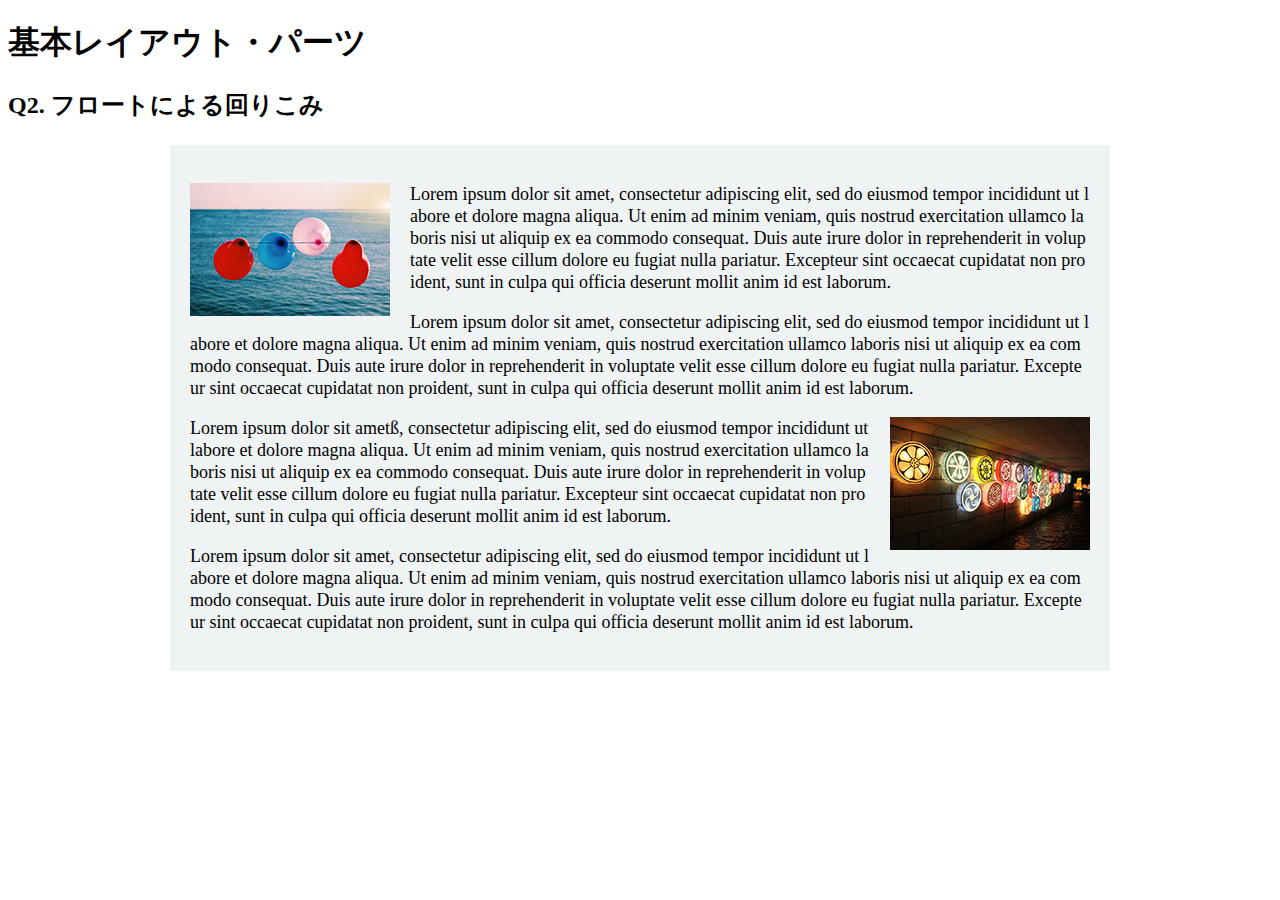
==== layout_parts/q2/index.html @ 2181c4df "no message" ====
<!DOCTYPE html>
<html>
  <head>
    <meta charset="utf-8">
    <meta http-equiv="X-UA-Compatible" content="IE=edge">
    <meta name="viewport" content="width=device-width, initial-scale=1.0, maximum-scale=1.0, user-scalable=no">
    <meta name="format-detection" content="telephone=no">
    <title>基本レイアウト・パーツ</title>
    <link rel="stylesheet" href="http://gizumo-inc.github.io/sample/front-lesson/layout_parts_new/assets/css/reset.css">
    <link rel="stylesheet" href="http://gizumo-inc.github.io/sample/front-lesson/layout_parts_new/assets/css/base.css">
    <link rel="stylesheet" href="css/style.css">
  </head>
  <body>
    <div class="wrapper">
      <h1 class="title">基本レイアウト・パーツ</h1>
      <h2 class="headline">
        <p class="headline__text">Q2. フロートによる回りこみ</p>
      </h2>
      <div class="box">
        <!-- 回答はクラスq2の要素の中に書いてね -->
        <!-- すでについてるクラスにはstyleを指定しない。styleをつける場合は自分で新たにクラスをつけること -->
        <div class="q2">
          <div class="grey">
            <div class="clearfix">
              <div class="pic-bal">
                <img src="./img/bal.jpg" alt="">
              </div>
              <div class="textbox">
                <div class="text">
                  <p>Lorem ipsum dolor sit amet, consectetur adipiscing elit, sed do eiusmod tempor incididunt ut labore et dolore magna aliqua. Ut enim ad minim veniam, quis nostrud exercitation ullamco laboris nisi ut aliquip ex ea commodo consequat. Duis aute irure dolor in reprehenderit in voluptate velit esse cillum dolore eu fugiat nulla pariatur. Excepteur sint occaecat cupidatat non proident, sunt in culpa qui officia deserunt mollit anim id est laborum.</p>
                </div>
                <div class="text">
                  <p>Lorem ipsum dolor sit amet, consectetur adipiscing elit, sed do eiusmod tempor incididunt ut labore et dolore magna aliqua. Ut enim ad minim veniam, quis nostrud exercitation ullamco laboris nisi ut aliquip ex ea commodo consequat. Duis aute irure dolor in reprehenderit in voluptate velit esse cillum dolore eu fugiat nulla pariatur. Excepteur sint occaecat cupidatat non proident, sunt in culpa qui officia deserunt mollit anim id est laborum.</p>
                </div>
              </div>
            </div>
            <div class="clearfix">
              <div class="pic-mon">
                <img src="./img/mon.jpg" alt="">
              </div>
              <div class="textbox">
                <div class="text">
                  <p>Lorem ipsum dolor sit ametß, consectetur adipiscing elit, sed do eiusmod tempor incididunt ut labore et dolore magna aliqua. Ut enim ad minim veniam, quis nostrud exercitation ullamco laboris nisi ut aliquip ex ea commodo consequat. Duis aute irure dolor in reprehenderit in voluptate velit esse cillum dolore eu fugiat nulla pariatur. Excepteur sint occaecat cupidatat non proident, sunt in culpa qui officia deserunt mollit anim id est laborum.</p>
                </div>
                <div class="text">
                  <p>Lorem ipsum dolor sit amet, consectetur adipiscing elit, sed do eiusmod tempor incididunt ut labore et dolore magna aliqua. Ut enim ad minim veniam, quis nostrud exercitation ullamco laboris nisi ut aliquip ex ea commodo consequat. Duis aute irure dolor in reprehenderit in voluptate velit esse cillum dolore eu fugiat nulla pariatur. Excepteur sint occaecat cupidatat non proident, sunt in culpa qui officia deserunt mollit anim id est laborum.</p>
                </div>
              </div>
           </div>
          </div>
        </div>
        <!-- 回答はクラスq2の要素の中に書いてね -->
      </div>
    </div>
  </body>
</html>
---- layout_parts/q2/css/style.css ----
@charset "UTF-8";

/* 回答はここに書いてね */
.clearfix {
  display: block;
  content: "";
  clear: both;
}
.grey {
  width: 900px;
  padding: 20px;
  margin: 0 auto;
  background-color: #eff3f4;
}
.pic-bal {
  margin-right: 20px;
  margin-bottom: 10px;
  float: left;
}
.textbox {
  font-size: 18px;
  line-height: 22px;
  word-break: break-all;
}
.pic-mon{
  margin-bottom: 10px;
  margin-left: 20px;
  float: right;
}

/* 回答はここに書いてね */
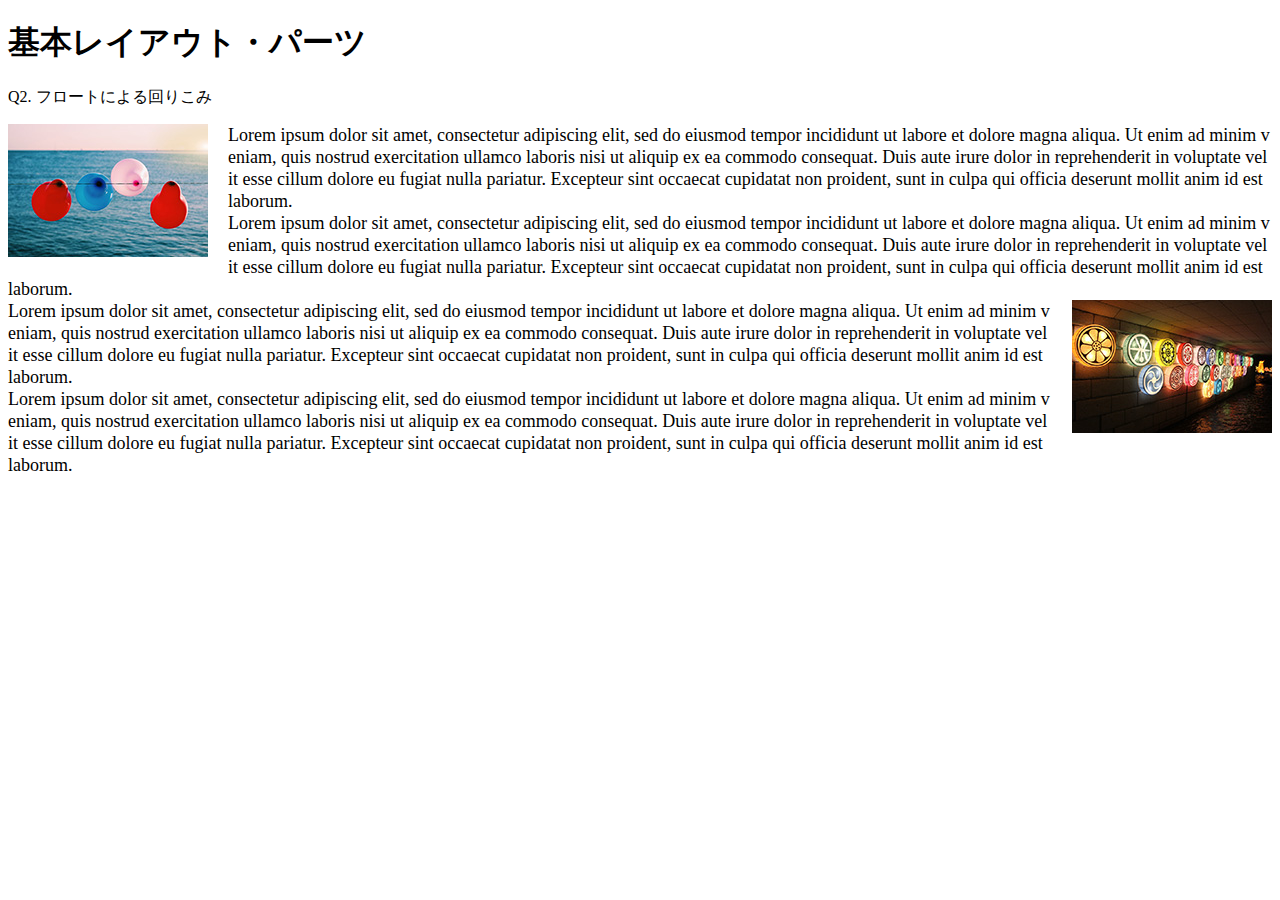
==== commit c8b79988: "不具合チェック" ====
--- a/layout_parts/q2/index.html
+++ b/layout_parts/q2/index.html
@@ -1,56 +1,82 @@
 <!DOCTYPE html>
 <html>
-  <head>
-    <meta charset="utf-8">
-    <meta http-equiv="X-UA-Compatible" content="IE=edge">
-    <meta name="viewport" content="width=device-width, initial-scale=1.0, maximum-scale=1.0, user-scalable=no">
-    <meta name="format-detection" content="telephone=no">
-    <title>基本レイアウト・パーツ</title>
-    <link rel="stylesheet" href="http://gizumo-inc.github.io/sample/front-lesson/layout_parts_new/assets/css/reset.css">
-    <link rel="stylesheet" href="http://gizumo-inc.github.io/sample/front-lesson/layout_parts_new/assets/css/base.css">
-    <link rel="stylesheet" href="css/style.css">
-  </head>
-  <body>
-    <div class="wrapper">
-      <h1 class="title">基本レイアウト・パーツ</h1>
-      <h2 class="headline">
-        <p class="headline__text">Q2. フロートによる回りこみ</p>
-      </h2>
-      <div class="box">
-        <!-- 回答はクラスq2の要素の中に書いてね -->
-        <!-- すでについてるクラスにはstyleを指定しない。styleをつける場合は自分で新たにクラスをつけること -->
-        <div class="q2">
-          <div class="grey">
-            <div class="clearfix">
-              <div class="pic-bal">
-                <img src="./img/bal.jpg" alt="">
-              </div>
-              <div class="textbox">
-                <div class="text">
-                  <p>Lorem ipsum dolor sit amet, consectetur adipiscing elit, sed do eiusmod tempor incididunt ut labore et dolore magna aliqua. Ut enim ad minim veniam, quis nostrud exercitation ullamco laboris nisi ut aliquip ex ea commodo consequat. Duis aute irure dolor in reprehenderit in voluptate velit esse cillum dolore eu fugiat nulla pariatur. Excepteur sint occaecat cupidatat non proident, sunt in culpa qui officia deserunt mollit anim id est laborum.</p>
-                </div>
-                <div class="text">
-                  <p>Lorem ipsum dolor sit amet, consectetur adipiscing elit, sed do eiusmod tempor incididunt ut labore et dolore magna aliqua. Ut enim ad minim veniam, quis nostrud exercitation ullamco laboris nisi ut aliquip ex ea commodo consequat. Duis aute irure dolor in reprehenderit in voluptate velit esse cillum dolore eu fugiat nulla pariatur. Excepteur sint occaecat cupidatat non proident, sunt in culpa qui officia deserunt mollit anim id est laborum.</p>
-                </div>
+<head>
+  <meta charset="utf-8">
+  <meta content="IE=edge" http-equiv="X-UA-Compatible">
+  <meta content=
+  "width=device-width, initial-scale=1.0, maximum-scale=1.0, user-scalable=no"
+  name="viewport">
+  <meta content="telephone=no" name="format-detection">
+  <title>基本レイアウト・パーツ</title>
+  <link href=
+  "http://gizumo-inc.github.io/sample/front-lesson/layout_parts_new/assets/css/reset.css"
+  rel="stylesheet">
+  <link href=
+  "http://gizumo-inc.github.io/sample/front-lesson/layout_parts_new/assets/css/base.css"
+  rel="stylesheet">
+  <link href="css/style.css" rel="stylesheet">
+</head>
+<body>
+  <div class="wrapper">
+    <h1 class="title">基本レイアウト・パーツ</h1>
+    <h2 class="headline"></h2>
+    <p class="headline__text">Q2. フロートによる回りこみ</p>
+    <div class="box">
+      <!-- 回答はクラスq2の要素の中に書いてね -->
+      <!-- すでについてるクラスにはstyleを指定しない。styleをつける場合は自分で新たにクラスをつけること -->
+      <div class="q2">
+        <div class="grey">
+          <div>
+            <div class="pic-bal"><img alt="" src="./img/bal.jpg"></div>
+            <div class="textbox">
+              <div class="text">
+                Lorem ipsum dolor sit amet, consectetur adipiscing elit, sed
+                do eiusmod tempor incididunt ut labore et dolore magna aliqua.
+                Ut enim ad minim veniam, quis nostrud exercitation ullamco
+                laboris nisi ut aliquip ex ea commodo consequat. Duis aute
+                irure dolor in reprehenderit in voluptate velit esse cillum
+                dolore eu fugiat nulla pariatur. Excepteur sint occaecat
+                cupidatat non proident, sunt in culpa qui officia deserunt
+                mollit anim id est laborum.
+                <br>
+                Lorem ipsum dolor sit amet, consectetur adipiscing elit, sed
+                do eiusmod tempor incididunt ut labore et dolore magna aliqua.
+                Ut enim ad minim veniam, quis nostrud exercitation ullamco
+                laboris nisi ut aliquip ex ea commodo consequat. Duis aute
+                irure dolor in reprehenderit in voluptate velit esse cillum
+                dolore eu fugiat nulla pariatur. Excepteur sint occaecat
+                cupidatat non proident, sunt in culpa qui officia deserunt
+                mollit anim id est laborum.
               </div>
             </div>
-            <div class="clearfix">
-              <div class="pic-mon">
-                <img src="./img/mon.jpg" alt="">
+          </div>
+          <div>
+            <div class="pic-mon"><img alt="" src="./img/mon.jpg"></div>
+            <div class="textbox">
+              <div class="text">
+                Lorem ipsum dolor sit amet, consectetur adipiscing elit, sed
+                do eiusmod tempor incididunt ut labore et dolore magna aliqua.
+                Ut enim ad minim veniam, quis nostrud exercitation ullamco
+                laboris nisi ut aliquip ex ea commodo consequat. Duis aute
+                irure dolor in reprehenderit in voluptate velit esse cillum
+                dolore eu fugiat nulla pariatur. Excepteur sint occaecat
+                cupidatat non proident, sunt in culpa qui officia deserunt
+                mollit anim id est laborum.
+                <br>
+                Lorem ipsum dolor sit amet, consectetur adipiscing elit, sed
+                do eiusmod tempor incididunt ut labore et dolore magna aliqua.
+                Ut enim ad minim veniam, quis nostrud exercitation ullamco
+                laboris nisi ut aliquip ex ea commodo consequat. Duis aute
+                irure dolor in reprehenderit in voluptate velit esse cillum
+                dolore eu fugiat nulla pariatur. Excepteur sint occaecat
+                cupidatat non proident, sunt in culpa qui officia deserunt
+                mollit anim id est laborum.
               </div>
-              <div class="textbox">
-                <div class="text">
-                  <p>Lorem ipsum dolor sit ametß, consectetur adipiscing elit, sed do eiusmod tempor incididunt ut labore et dolore magna aliqua. Ut enim ad minim veniam, quis nostrud exercitation ullamco laboris nisi ut aliquip ex ea commodo consequat. Duis aute irure dolor in reprehenderit in voluptate velit esse cillum dolore eu fugiat nulla pariatur. Excepteur sint occaecat cupidatat non proident, sunt in culpa qui officia deserunt mollit anim id est laborum.</p>
-                </div>
-                <div class="text">
-                  <p>Lorem ipsum dolor sit amet, consectetur adipiscing elit, sed do eiusmod tempor incididunt ut labore et dolore magna aliqua. Ut enim ad minim veniam, quis nostrud exercitation ullamco laboris nisi ut aliquip ex ea commodo consequat. Duis aute irure dolor in reprehenderit in voluptate velit esse cillum dolore eu fugiat nulla pariatur. Excepteur sint occaecat cupidatat non proident, sunt in culpa qui officia deserunt mollit anim id est laborum.</p>
-                </div>
-              </div>
-           </div>
+            </div>
           </div>
         </div>
-        <!-- 回答はクラスq2の要素の中に書いてね -->
-      </div>
+      </div><!-- 回答はクラスq2の要素の中に書いてね -->
     </div>
-  </body>
-</html>
+  </div>
+</body>
+</html>--- a/layout_parts/q2/css/style.css
+++ b/layout_parts/q2/css/style.css
@@ -1,11 +1,6 @@
-@charset "UTF-8";
+@charset "UTF-8";　
 
 /* 回答はここに書いてね */
-.clearfix {
-  display: block;
-  content: "";
-  clear: both;
-}
 .grey {
   width: 900px;
   padding: 20px;
@@ -22,7 +17,7 @@
   line-height: 22px;
   word-break: break-all;
 }
-.pic-mon{
+.pic-mon {
   margin-bottom: 10px;
   margin-left: 20px;
   float: right;
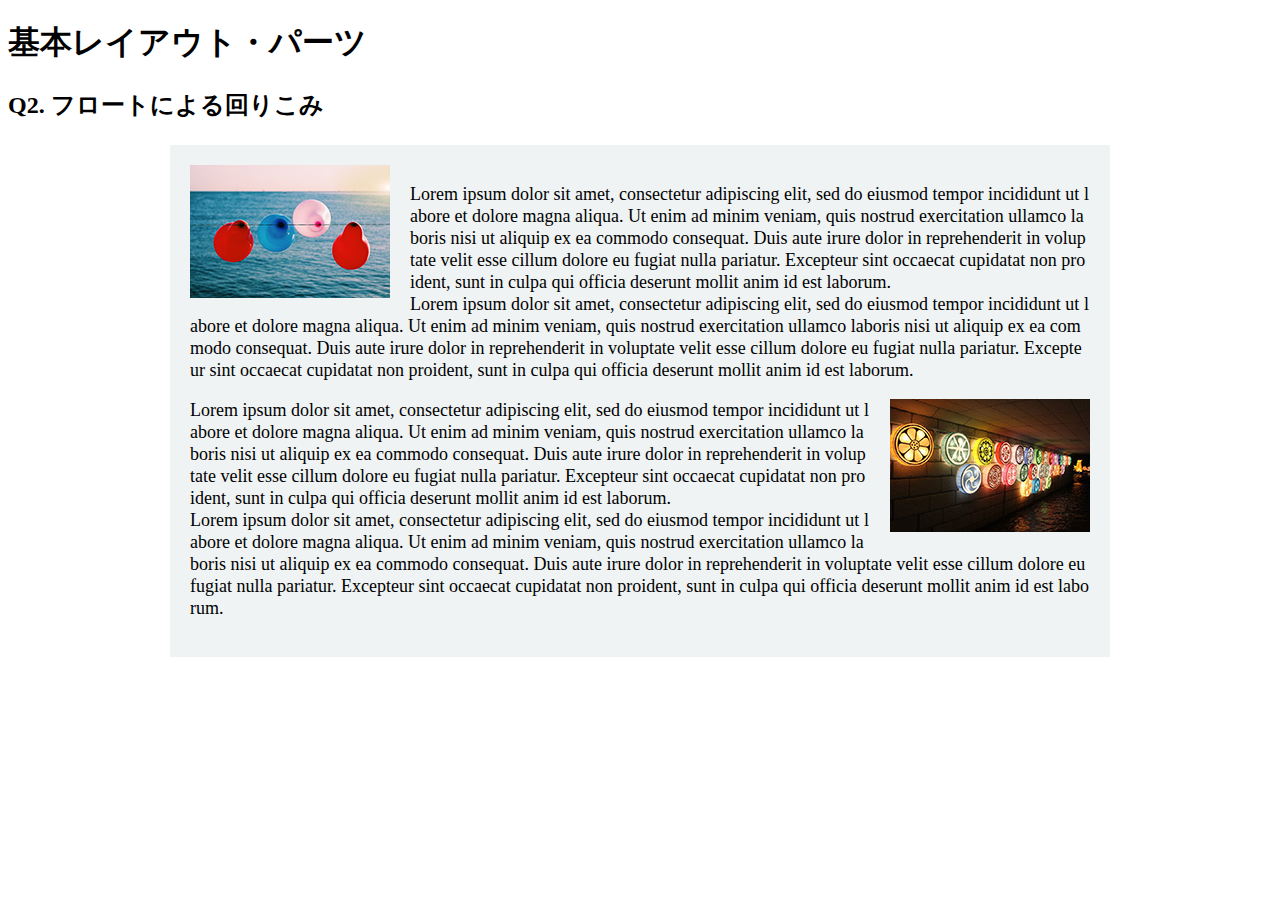
==== commit 604dab3e: "レビュー依頼前半(YunaTakahashi)" ====
--- a/layout_parts/q2/index.html
+++ b/layout_parts/q2/index.html
@@ -1,82 +1,34 @@
 <!DOCTYPE html>
 <html>
-<head>
-  <meta charset="utf-8">
-  <meta content="IE=edge" http-equiv="X-UA-Compatible">
-  <meta content=
-  "width=device-width, initial-scale=1.0, maximum-scale=1.0, user-scalable=no"
-  name="viewport">
-  <meta content="telephone=no" name="format-detection">
-  <title>基本レイアウト・パーツ</title>
-  <link href=
-  "http://gizumo-inc.github.io/sample/front-lesson/layout_parts_new/assets/css/reset.css"
-  rel="stylesheet">
-  <link href=
-  "http://gizumo-inc.github.io/sample/front-lesson/layout_parts_new/assets/css/base.css"
-  rel="stylesheet">
-  <link href="css/style.css" rel="stylesheet">
-</head>
-<body>
-  <div class="wrapper">
-    <h1 class="title">基本レイアウト・パーツ</h1>
-    <h2 class="headline"></h2>
-    <p class="headline__text">Q2. フロートによる回りこみ</p>
-    <div class="box">
-      <!-- 回答はクラスq2の要素の中に書いてね -->
-      <!-- すでについてるクラスにはstyleを指定しない。styleをつける場合は自分で新たにクラスをつけること -->
-      <div class="q2">
-        <div class="grey">
-          <div>
-            <div class="pic-bal"><img alt="" src="./img/bal.jpg"></div>
-            <div class="textbox">
-              <div class="text">
-                Lorem ipsum dolor sit amet, consectetur adipiscing elit, sed
-                do eiusmod tempor incididunt ut labore et dolore magna aliqua.
-                Ut enim ad minim veniam, quis nostrud exercitation ullamco
-                laboris nisi ut aliquip ex ea commodo consequat. Duis aute
-                irure dolor in reprehenderit in voluptate velit esse cillum
-                dolore eu fugiat nulla pariatur. Excepteur sint occaecat
-                cupidatat non proident, sunt in culpa qui officia deserunt
-                mollit anim id est laborum.
-                <br>
-                Lorem ipsum dolor sit amet, consectetur adipiscing elit, sed
-                do eiusmod tempor incididunt ut labore et dolore magna aliqua.
-                Ut enim ad minim veniam, quis nostrud exercitation ullamco
-                laboris nisi ut aliquip ex ea commodo consequat. Duis aute
-                irure dolor in reprehenderit in voluptate velit esse cillum
-                dolore eu fugiat nulla pariatur. Excepteur sint occaecat
-                cupidatat non proident, sunt in culpa qui officia deserunt
-                mollit anim id est laborum.
-              </div>
-            </div>
-          </div>
-          <div>
-            <div class="pic-mon"><img alt="" src="./img/mon.jpg"></div>
-            <div class="textbox">
-              <div class="text">
-                Lorem ipsum dolor sit amet, consectetur adipiscing elit, sed
-                do eiusmod tempor incididunt ut labore et dolore magna aliqua.
-                Ut enim ad minim veniam, quis nostrud exercitation ullamco
-                laboris nisi ut aliquip ex ea commodo consequat. Duis aute
-                irure dolor in reprehenderit in voluptate velit esse cillum
-                dolore eu fugiat nulla pariatur. Excepteur sint occaecat
-                cupidatat non proident, sunt in culpa qui officia deserunt
-                mollit anim id est laborum.
-                <br>
-                Lorem ipsum dolor sit amet, consectetur adipiscing elit, sed
-                do eiusmod tempor incididunt ut labore et dolore magna aliqua.
-                Ut enim ad minim veniam, quis nostrud exercitation ullamco
-                laboris nisi ut aliquip ex ea commodo consequat. Duis aute
-                irure dolor in reprehenderit in voluptate velit esse cillum
-                dolore eu fugiat nulla pariatur. Excepteur sint occaecat
-                cupidatat non proident, sunt in culpa qui officia deserunt
-                mollit anim id est laborum.
-              </div>
-            </div>
-          </div>
+  <head>
+    <meta charset="utf-8">
+    <meta http-equiv="X-UA-Compatible" content="IE=edge">
+    <meta name="viewport" content="width=device-width, initial-scale=1.0, maximum-scale=1.0, user-scalable=no">
+    <meta name="format-detection" content="telephone=no">
+    <title>基本レイアウト・パーツ</title>
+    <link rel="stylesheet" href="http://gizumo-inc.github.io/sample/front-lesson/layout_parts_new/assets/css/reset.css">
+    <link rel="stylesheet" href="http://gizumo-inc.github.io/sample/front-lesson/layout_parts_new/assets/css/base.css">
+    <link rel="stylesheet" href="css/style.css">
+  </head>
+  <body>
+    <div class="wrapper">
+      <h1 class="title">基本レイアウト・パーツ</h1>
+      <h2 class="headline">
+        <p class="headline__text">Q2. フロートによる回りこみ</p>
+      </h2>
+      <div class="box">
+        <!-- 回答はクラスq2の要素の中に書いてね -->
+        <!-- すでについてるクラスにはstyleを指定しない。styleをつける場合は自分で新たにクラスをつけること -->
+        <div class="q2 q2__content">
+          <img src="img/thumb_1.jpg" class="example1">
+          <p class="q2__content__text">Lorem ipsum dolor sit amet, consectetur adipiscing elit, sed do eiusmod tempor incididunt ut labore et dolore magna aliqua. Ut enim ad minim veniam, quis nostrud exercitation ullamco laboris nisi ut aliquip ex ea commodo consequat. Duis aute irure dolor in reprehenderit in voluptate velit esse cillum dolore eu fugiat nulla pariatur. Excepteur sint occaecat cupidatat non proident, sunt in culpa qui officia deserunt mollit anim id est laborum.
+          <br>Lorem ipsum dolor sit amet, consectetur adipiscing elit, sed do eiusmod tempor incididunt ut labore et dolore magna aliqua. Ut enim ad minim veniam, quis nostrud exercitation ullamco laboris nisi ut aliquip ex ea commodo consequat. Duis aute irure dolor in reprehenderit in voluptate velit esse cillum dolore eu fugiat nulla pariatur. Excepteur sint occaecat cupidatat non proident, sunt in culpa qui officia deserunt mollit anim id est laborum.</p>
+          <img src="img/thumb_2.jpg" class="example2">
+          <p class="q2__content__text">Lorem ipsum dolor sit amet, consectetur adipiscing elit, sed do eiusmod tempor incididunt ut labore et dolore magna aliqua. Ut enim ad minim veniam, quis nostrud exercitation ullamco laboris nisi ut aliquip ex ea commodo consequat. Duis aute irure dolor in reprehenderit in voluptate velit esse cillum dolore eu fugiat nulla pariatur. Excepteur sint occaecat cupidatat non proident, sunt in culpa qui officia deserunt mollit anim id est laborum.
+            <br>Lorem ipsum dolor sit amet, consectetur adipiscing elit, sed do eiusmod tempor incididunt ut labore et dolore magna aliqua. Ut enim ad minim veniam, quis nostrud exercitation ullamco laboris nisi ut aliquip ex ea commodo consequat. Duis aute irure dolor in reprehenderit in voluptate velit esse cillum dolore eu fugiat nulla pariatur. Excepteur sint occaecat cupidatat non proident, sunt in culpa qui officia deserunt mollit anim id est laborum.</p>
         </div>
-      </div><!-- 回答はクラスq2の要素の中に書いてね -->
+        <!-- 回答はクラスq2の要素の中に書いてね -->
+      </div>
     </div>
-  </div>
-</body>
-</html>+  </body>
+</html>
--- a/layout_parts/q2/css/style.css
+++ b/layout_parts/q2/css/style.css
@@ -1,26 +1,27 @@
-@charset "UTF-8";　
+@charset "UTF-8";
 
 /* 回答はここに書いてね */
-.grey {
+.q2__content {
   width: 900px;
+  margin: 0 auto;
   padding: 20px;
-  margin: 0 auto;
   background-color: #eff3f4;
 }
-.pic-bal {
-  margin-right: 20px;
-  margin-bottom: 10px;
-  float: left;
-}
-.textbox {
+
+.q2__content__text {
   font-size: 18px;
   line-height: 22px;
   word-break: break-all;
 }
-.pic-mon {
-  margin-bottom: 10px;
-  margin-left: 20px;
-  float: right;
+
+img.example1 { 
+  float: left; 
+  margin: 0 20px 10px 0;
 }
 
+img.example2 { 
+  float: right; 
+  margin: 0 0 10px 20px;
+}
+/* 質問する：テキストの改行が見本と違う */
 /* 回答はここに書いてね */
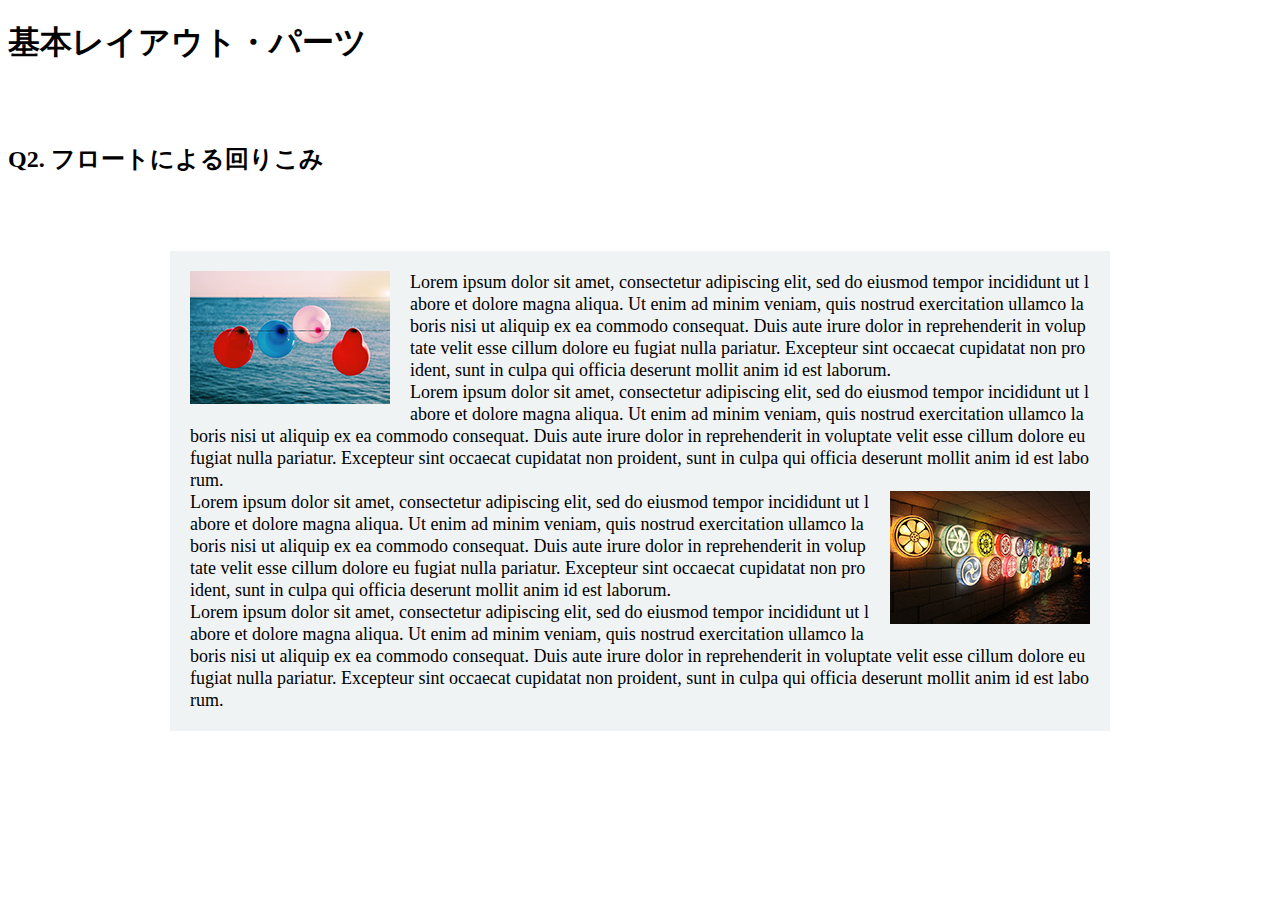
==== commit b7c74add: "手直し" ====
--- a/layout_parts/q2/index.html
+++ b/layout_parts/q2/index.html
@@ -1,34 +1,83 @@
 <!DOCTYPE html>
 <html>
-  <head>
-    <meta charset="utf-8">
-    <meta http-equiv="X-UA-Compatible" content="IE=edge">
-    <meta name="viewport" content="width=device-width, initial-scale=1.0, maximum-scale=1.0, user-scalable=no">
-    <meta name="format-detection" content="telephone=no">
-    <title>基本レイアウト・パーツ</title>
-    <link rel="stylesheet" href="http://gizumo-inc.github.io/sample/front-lesson/layout_parts_new/assets/css/reset.css">
-    <link rel="stylesheet" href="http://gizumo-inc.github.io/sample/front-lesson/layout_parts_new/assets/css/base.css">
-    <link rel="stylesheet" href="css/style.css">
-  </head>
-  <body>
-    <div class="wrapper">
-      <h1 class="title">基本レイアウト・パーツ</h1>
-      <h2 class="headline">
-        <p class="headline__text">Q2. フロートによる回りこみ</p>
-      </h2>
-      <div class="box">
-        <!-- 回答はクラスq2の要素の中に書いてね -->
-        <!-- すでについてるクラスにはstyleを指定しない。styleをつける場合は自分で新たにクラスをつけること -->
-        <div class="q2 q2__content">
-          <img src="img/thumb_1.jpg" class="example1">
-          <p class="q2__content__text">Lorem ipsum dolor sit amet, consectetur adipiscing elit, sed do eiusmod tempor incididunt ut labore et dolore magna aliqua. Ut enim ad minim veniam, quis nostrud exercitation ullamco laboris nisi ut aliquip ex ea commodo consequat. Duis aute irure dolor in reprehenderit in voluptate velit esse cillum dolore eu fugiat nulla pariatur. Excepteur sint occaecat cupidatat non proident, sunt in culpa qui officia deserunt mollit anim id est laborum.
-          <br>Lorem ipsum dolor sit amet, consectetur adipiscing elit, sed do eiusmod tempor incididunt ut labore et dolore magna aliqua. Ut enim ad minim veniam, quis nostrud exercitation ullamco laboris nisi ut aliquip ex ea commodo consequat. Duis aute irure dolor in reprehenderit in voluptate velit esse cillum dolore eu fugiat nulla pariatur. Excepteur sint occaecat cupidatat non proident, sunt in culpa qui officia deserunt mollit anim id est laborum.</p>
-          <img src="img/thumb_2.jpg" class="example2">
-          <p class="q2__content__text">Lorem ipsum dolor sit amet, consectetur adipiscing elit, sed do eiusmod tempor incididunt ut labore et dolore magna aliqua. Ut enim ad minim veniam, quis nostrud exercitation ullamco laboris nisi ut aliquip ex ea commodo consequat. Duis aute irure dolor in reprehenderit in voluptate velit esse cillum dolore eu fugiat nulla pariatur. Excepteur sint occaecat cupidatat non proident, sunt in culpa qui officia deserunt mollit anim id est laborum.
-            <br>Lorem ipsum dolor sit amet, consectetur adipiscing elit, sed do eiusmod tempor incididunt ut labore et dolore magna aliqua. Ut enim ad minim veniam, quis nostrud exercitation ullamco laboris nisi ut aliquip ex ea commodo consequat. Duis aute irure dolor in reprehenderit in voluptate velit esse cillum dolore eu fugiat nulla pariatur. Excepteur sint occaecat cupidatat non proident, sunt in culpa qui officia deserunt mollit anim id est laborum.</p>
+<head>
+  <meta charset="utf-8">
+  <meta content="IE=edge" http-equiv="X-UA-Compatible">
+  <meta content=
+  "width=device-width, initial-scale=1.0, maximum-scale=1.0, user-scalable=no"
+  name="viewport">
+  <meta content="telephone=no" name="format-detection">
+  <title>基本レイアウト・パーツ</title>
+  <link href=
+  "http://gizumo-inc.github.io/sample/front-lesson/layout_parts_new/assets/css/reset.css"
+  rel="stylesheet">
+  <link href=
+  "http://gizumo-inc.github.io/sample/front-lesson/layout_parts_new/assets/css/base.css"
+  rel="stylesheet">
+  <link href="css/style.css" rel="stylesheet">
+</head>
+<body>
+  <div class="wrapper">
+    <h1 class="title">基本レイアウト・パーツ</h1>
+    <h2 class="headline">
+    　<p class="headline__text">Q2. フロートによる回りこみ</p>
+  　</h2>
+    <div class="box">
+      <!-- 回答はクラスq2の要素の中に書いてね -->
+      <!-- すでについてるクラスにはstyleを指定しない。styleをつける場合は自分で新たにクラスをつけること -->
+      <div class="q2">
+        <div class="grey">
+          <div>
+            <div class="pic-bal"><img alt="" src="./img/bal.jpg"></div>
+            <div class="textbox">
+              <div class="text">
+                Lorem ipsum dolor sit amet, consectetur adipiscing elit, sed
+                do eiusmod tempor incididunt ut labore et dolore magna aliqua.
+                Ut enim ad minim veniam, quis nostrud exercitation ullamco
+                laboris nisi ut aliquip ex ea commodo consequat. Duis aute
+                irure dolor in reprehenderit in voluptate velit esse cillum
+                dolore eu fugiat nulla pariatur. Excepteur sint occaecat
+                cupidatat non proident, sunt in culpa qui officia deserunt
+                mollit anim id est laborum.
+                <br>
+                Lorem ipsum dolor sit amet, consectetur adipiscing elit, sed
+                do eiusmod tempor incididunt ut labore et dolore magna aliqua.
+                Ut enim ad minim veniam, quis nostrud exercitation ullamco
+                laboris nisi ut aliquip ex ea commodo consequat. Duis aute
+                irure dolor in reprehenderit in voluptate velit esse cillum
+                dolore eu fugiat nulla pariatur. Excepteur sint occaecat
+                cupidatat non proident, sunt in culpa qui officia deserunt
+                mollit anim id est laborum.
+              </div>
+            </div>
+          </div>
+          <div>
+            <div class="pic-mon"><img alt="" src="./img/mon.jpg"></div>
+            <div class="textbox">
+              <div class="text">
+                Lorem ipsum dolor sit amet, consectetur adipiscing elit, sed
+                do eiusmod tempor incididunt ut labore et dolore magna aliqua.
+                Ut enim ad minim veniam, quis nostrud exercitation ullamco
+                laboris nisi ut aliquip ex ea commodo consequat. Duis aute
+                irure dolor in reprehenderit in voluptate velit esse cillum
+                dolore eu fugiat nulla pariatur. Excepteur sint occaecat
+                cupidatat non proident, sunt in culpa qui officia deserunt
+                mollit anim id est laborum.
+                <br>
+                Lorem ipsum dolor sit amet, consectetur adipiscing elit, sed
+                do eiusmod tempor incididunt ut labore et dolore magna aliqua.
+                Ut enim ad minim veniam, quis nostrud exercitation ullamco
+                laboris nisi ut aliquip ex ea commodo consequat. Duis aute
+                irure dolor in reprehenderit in voluptate velit esse cillum
+                dolore eu fugiat nulla pariatur. Excepteur sint occaecat
+                cupidatat non proident, sunt in culpa qui officia deserunt
+                mollit anim id est laborum.
+              </div>
+            </div>
+          </div>
         </div>
-        <!-- 回答はクラスq2の要素の中に書いてね -->
-      </div>
+      </div><!-- 回答はクラスq2の要素の中に書いてね -->
     </div>
-  </body>
-</html>
+  </div>
+</body>
+</html>--- a/layout_parts/q2/css/style.css
+++ b/layout_parts/q2/css/style.css
@@ -1,27 +1,27 @@
-@charset "UTF-8";
-
+@charset "UTF-8";　
 /* 回答はここに書いてね */
-.q2__content {
-  width: 900px;
-  margin: 0 auto;
-  padding: 20px;
-  background-color: #eff3f4;
+.a {
+  
 }
-
-.q2__content__text {
+.textbox {
   font-size: 18px;
   line-height: 22px;
   word-break: break-all;
 }
-
-img.example1 { 
-  float: left; 
-  margin: 0 20px 10px 0;
+.grey {
+  width: 900px;
+  padding: 20px;
+  margin: 0 auto;
+  background-color: #eff3f4;
 }
-
-img.example2 { 
-  float: right; 
-  margin: 0 0 10px 20px;
+.pic-mon {
+  margin-bottom: 10px;
+  margin-left: 20px;
+  float: right;
 }
-/* 質問する：テキストの改行が見本と違う */
+.pic-bal {
+  margin-right: 20px;
+  margin-bottom: 10px;
+  float: left;
+}
 /* 回答はここに書いてね */
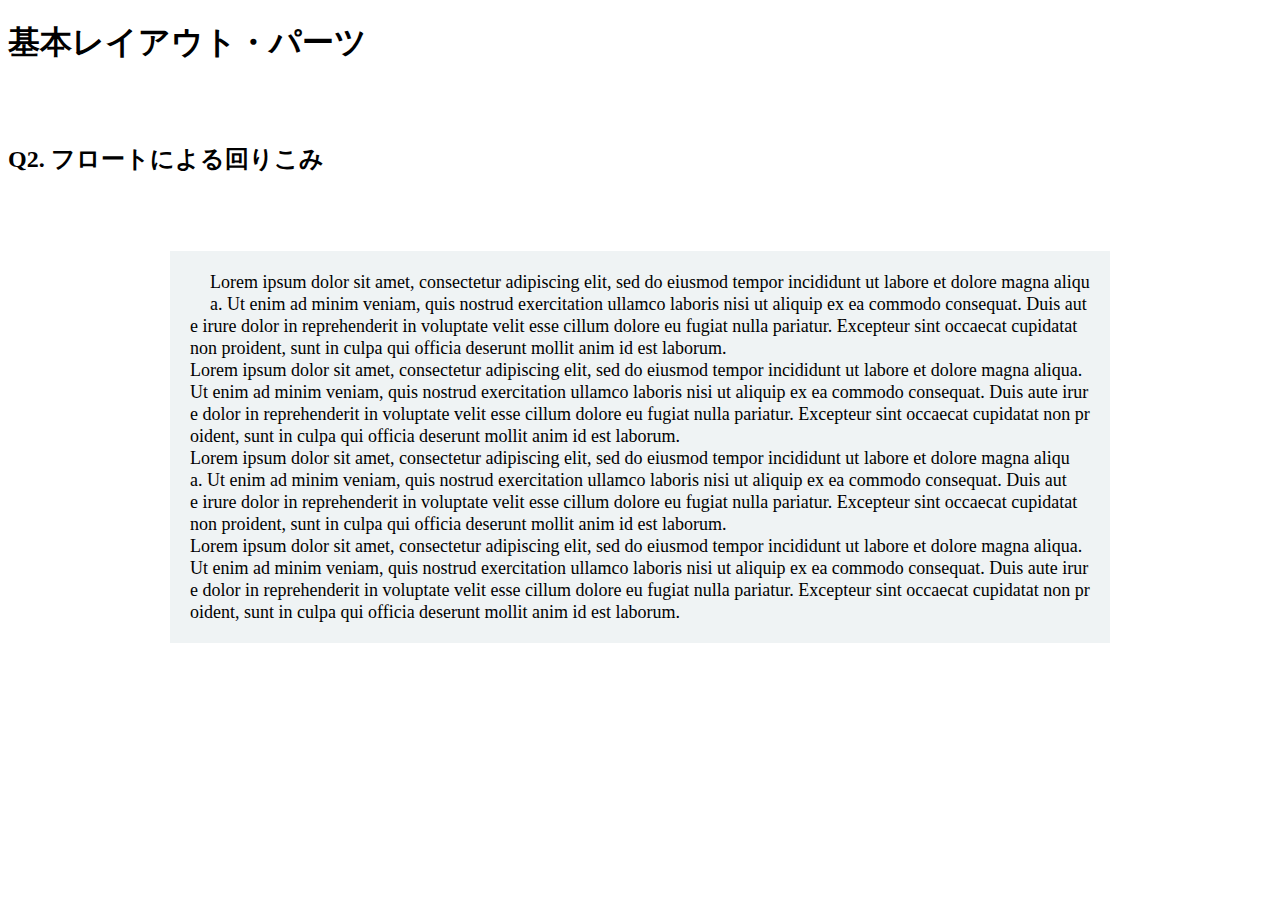
==== commit db5e362d: "no message" ====
--- a/layout_parts/q2/index.html
+++ b/layout_parts/q2/index.html
@@ -28,7 +28,7 @@
       <div class="q2">
         <div class="grey">
           <div>
-            <div class="pic-bal"><img alt="" src="./img/bal.jpg"></div>
+            <div class="pic-bal"><img alt="" src="http://gizumo-inc.github.io/sample/front-lesson/layout_parts_new/assets/img/q2/thumb_1.jpg"></div>
             <div class="textbox">
               <div class="text">
                 Lorem ipsum dolor sit amet, consectetur adipiscing elit, sed
@@ -52,7 +52,7 @@
             </div>
           </div>
           <div>
-            <div class="pic-mon"><img alt="" src="./img/mon.jpg"></div>
+            <div class="pic-mon"><img alt="" src="http://gizumo-inc.github.io/sample/front-lesson/layout_parts_new/assets/img/q2/thumb_2.jpg"></div>
             <div class="textbox">
               <div class="text">
                 Lorem ipsum dolor sit amet, consectetur adipiscing elit, sed
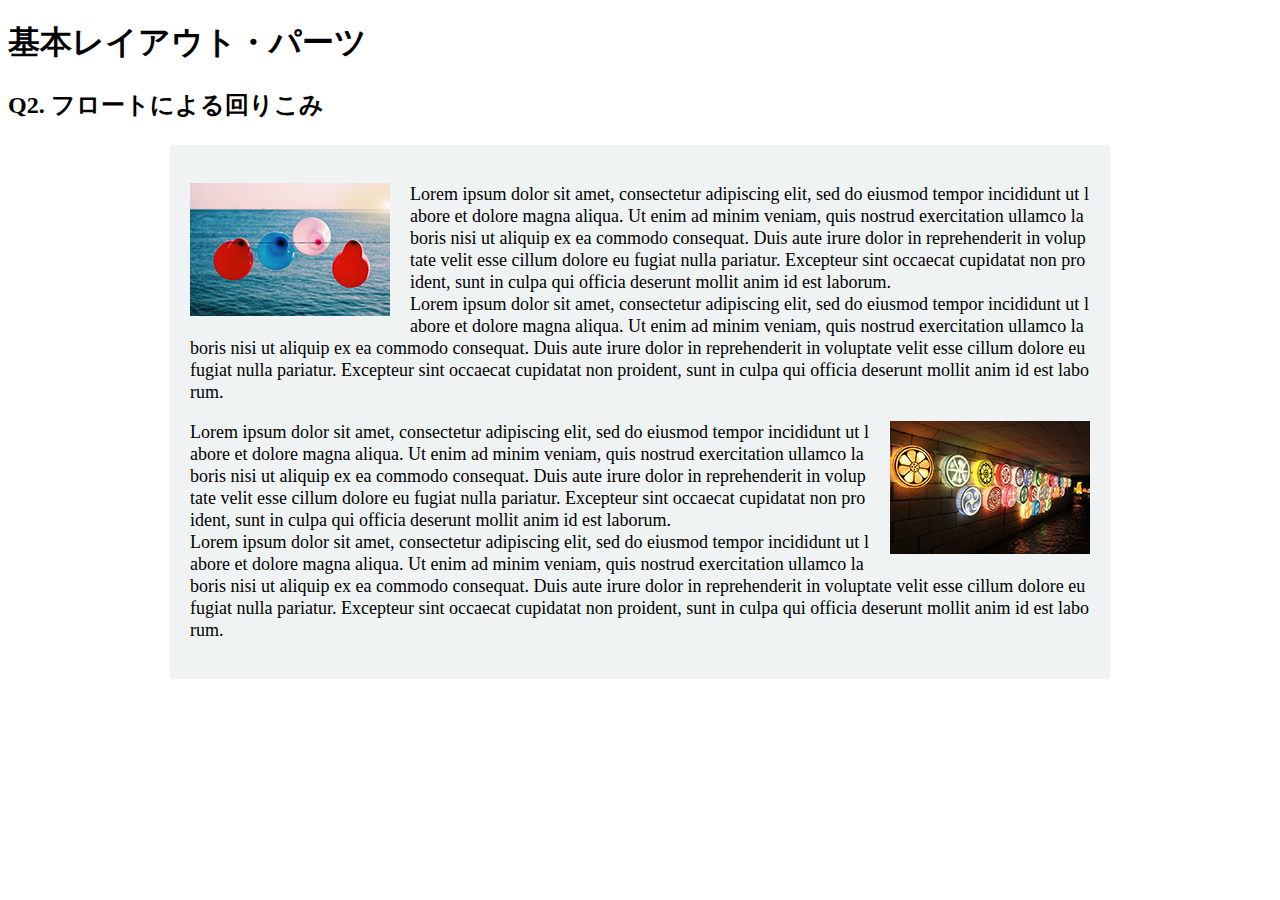
==== commit 41275cc5: "q2のフロートによる回り込みを作成" ====
--- a/layout_parts/q2/index.html
+++ b/layout_parts/q2/index.html
@@ -1,83 +1,66 @@
 <!DOCTYPE html>
 <html>
+
 <head>
   <meta charset="utf-8">
-  <meta content="IE=edge" http-equiv="X-UA-Compatible">
-  <meta content=
-  "width=device-width, initial-scale=1.0, maximum-scale=1.0, user-scalable=no"
-  name="viewport">
-  <meta content="telephone=no" name="format-detection">
+  <meta http-equiv="X-UA-Compatible" content="IE=edge">
+  <meta name="viewport" content="width=device-width, initial-scale=1.0, maximum-scale=1.0, user-scalable=no">
+  <meta name="format-detection" content="telephone=no">
   <title>基本レイアウト・パーツ</title>
-  <link href=
-  "http://gizumo-inc.github.io/sample/front-lesson/layout_parts_new/assets/css/reset.css"
-  rel="stylesheet">
-  <link href=
-  "http://gizumo-inc.github.io/sample/front-lesson/layout_parts_new/assets/css/base.css"
-  rel="stylesheet">
-  <link href="css/style.css" rel="stylesheet">
+  <link rel="stylesheet" href="http://gizumo-inc.github.io/sample/front-lesson/layout_parts_new/assets/css/reset.css">
+  <link rel="stylesheet" href="http://gizumo-inc.github.io/sample/front-lesson/layout_parts_new/assets/css/base.css">
+  <link rel="stylesheet" href="css/style.css">
 </head>
+
 <body>
   <div class="wrapper">
     <h1 class="title">基本レイアウト・パーツ</h1>
     <h2 class="headline">
-    　<p class="headline__text">Q2. フロートによる回りこみ</p>
-  　</h2>
+      <p class="headline__text">Q2. フロートによる回りこみ</p>
+    </h2>
     <div class="box">
       <!-- 回答はクラスq2の要素の中に書いてね -->
       <!-- すでについてるクラスにはstyleを指定しない。styleをつける場合は自分で新たにクラスをつけること -->
-      <div class="q2">
-        <div class="grey">
-          <div>
-            <div class="pic-bal"><img alt="" src="http://gizumo-inc.github.io/sample/front-lesson/layout_parts_new/assets/img/q2/thumb_1.jpg"></div>
-            <div class="textbox">
-              <div class="text">
-                Lorem ipsum dolor sit amet, consectetur adipiscing elit, sed
-                do eiusmod tempor incididunt ut labore et dolore magna aliqua.
-                Ut enim ad minim veniam, quis nostrud exercitation ullamco
-                laboris nisi ut aliquip ex ea commodo consequat. Duis aute
-                irure dolor in reprehenderit in voluptate velit esse cillum
-                dolore eu fugiat nulla pariatur. Excepteur sint occaecat
-                cupidatat non proident, sunt in culpa qui officia deserunt
-                mollit anim id est laborum.
-                <br>
-                Lorem ipsum dolor sit amet, consectetur adipiscing elit, sed
-                do eiusmod tempor incididunt ut labore et dolore magna aliqua.
-                Ut enim ad minim veniam, quis nostrud exercitation ullamco
-                laboris nisi ut aliquip ex ea commodo consequat. Duis aute
-                irure dolor in reprehenderit in voluptate velit esse cillum
-                dolore eu fugiat nulla pariatur. Excepteur sint occaecat
-                cupidatat non proident, sunt in culpa qui officia deserunt
-                mollit anim id est laborum.
-              </div>
-            </div>
+      <div class="q2 q2-items">
+        <div class="q2-item">
+          <div class="image-wrap q2-image1">
+            <img src="./img/img1.jpg" alt="img1">
           </div>
-          <div>
-            <div class="pic-mon"><img alt="" src="http://gizumo-inc.github.io/sample/front-lesson/layout_parts_new/assets/img/q2/thumb_2.jpg"></div>
-            <div class="textbox">
-              <div class="text">
-                Lorem ipsum dolor sit amet, consectetur adipiscing elit, sed
-                do eiusmod tempor incididunt ut labore et dolore magna aliqua.
-                Ut enim ad minim veniam, quis nostrud exercitation ullamco
-                laboris nisi ut aliquip ex ea commodo consequat. Duis aute
-                irure dolor in reprehenderit in voluptate velit esse cillum
-                dolore eu fugiat nulla pariatur. Excepteur sint occaecat
-                cupidatat non proident, sunt in culpa qui officia deserunt
-                mollit anim id est laborum.
-                <br>
-                Lorem ipsum dolor sit amet, consectetur adipiscing elit, sed
-                do eiusmod tempor incididunt ut labore et dolore magna aliqua.
-                Ut enim ad minim veniam, quis nostrud exercitation ullamco
-                laboris nisi ut aliquip ex ea commodo consequat. Duis aute
-                irure dolor in reprehenderit in voluptate velit esse cillum
-                dolore eu fugiat nulla pariatur. Excepteur sint occaecat
-                cupidatat non proident, sunt in culpa qui officia deserunt
-                mollit anim id est laborum.
-              </div>
-            </div>
+          <p class="q2-text">Lorem ipsum dolor sit amet, consectetur adipiscing elit, sed do eiusmod tempor incididunt
+            ut labore et dolore magna aliqua. Ut enim ad minim veniam, quis nostrud exercitation ullamco laboris nisi ut
+            aliquip ex ea commodo consequat. Duis aute irure dolor in reprehenderit in voluptate velit esse cillum
+            dolore eu fugiat nulla pariatur. Excepteur sint occaecat cupidatat non proident, sunt in culpa qui officia
+            deserunt mollit anim id est laborum.
+            <br>
+            Lorem ipsum dolor sit amet, consectetur adipiscing elit, sed do eiusmod tempor incididunt ut labore et
+            dolore magna aliqua. Ut enim ad minim veniam, quis nostrud exercitation ullamco laboris nisi ut aliquip ex
+            ea commodo consequat. Duis aute irure dolor in reprehenderit in voluptate velit esse cillum dolore eu fugiat
+            nulla pariatur. Excepteur sint occaecat cupidatat non proident, sunt in culpa qui officia deserunt mollit
+            anim id est laborum.
+          </p>
+        </div>
+        <div class="q2-item">
+          <div class="image-wrap q2-image2">
+            <img src="./img/img2.jpg" alt="img1">
           </div>
+          <p class="q2-text">
+            Lorem ipsum dolor sit amet, consectetur adipiscing elit, sed do eiusmod tempor incididunt ut labore et
+            dolore magna aliqua. Ut enim ad minim veniam, quis nostrud exercitation ullamco laboris nisi ut aliquip ex
+            ea commodo consequat. Duis aute irure dolor in reprehenderit in voluptate velit esse cillum dolore eu fugiat
+            nulla pariatur. Excepteur sint occaecat cupidatat non proident, sunt in culpa qui officia deserunt mollit
+            anim id est laborum.
+            <br>
+            Lorem ipsum dolor sit amet, consectetur adipiscing elit, sed do eiusmod tempor incididunt ut labore et
+            dolore magna aliqua. Ut enim ad minim veniam, quis nostrud exercitation ullamco laboris nisi ut aliquip ex
+            ea commodo consequat. Duis aute irure dolor in reprehenderit in voluptate velit esse cillum dolore eu fugiat
+            nulla pariatur. Excepteur sint occaecat cupidatat non proident, sunt in culpa qui officia deserunt mollit
+            anim id est laborum.
+          </p>
         </div>
-      </div><!-- 回答はクラスq2の要素の中に書いてね -->
+      </div>
+      <!-- 回答はクラスq2の要素の中に書いてね -->
     </div>
   </div>
 </body>
+
 </html>--- a/layout_parts/q2/css/style.css
+++ b/layout_parts/q2/css/style.css
@@ -1,27 +1,48 @@
-@charset "UTF-8";　
+@charset "UTF-8";
+
 /* 回答はここに書いてね */
-.a {
-  
+
+/* common */
+*,
+*::before,
+*::after {
+  -webkit-box-sizing: border-box;
+          box-sizing: border-box;
 }
-.textbox {
+
+img {
+  vertical-align: bottom;
+}
+
+.q2-items {
+  width: 940px;
+  max-width: 100%;
+  margin: 0 auto;
+  background-color: #eff3f4;
+  padding: 20px;
+}
+
+/* image */
+.image-wrap {
+  margin-bottom: 10px;
+}
+
+.q2-image1 {
+  float: left;
+  margin-right: 20px;
+}
+
+.q2-image2 {
+  float: right;
+  margin-left: 20px;
+}
+
+/* text */
+.q2-text {
   font-size: 18px;
   line-height: 22px;
   word-break: break-all;
 }
-.grey {
-  width: 900px;
-  padding: 20px;
-  margin: 0 auto;
-  background-color: #eff3f4;
-}
-.pic-mon {
-  margin-bottom: 10px;
-  margin-left: 20px;
-  float: right;
-}
-.pic-bal {
-  margin-right: 20px;
-  margin-bottom: 10px;
-  float: left;
-}
+
+
 /* 回答はここに書いてね */
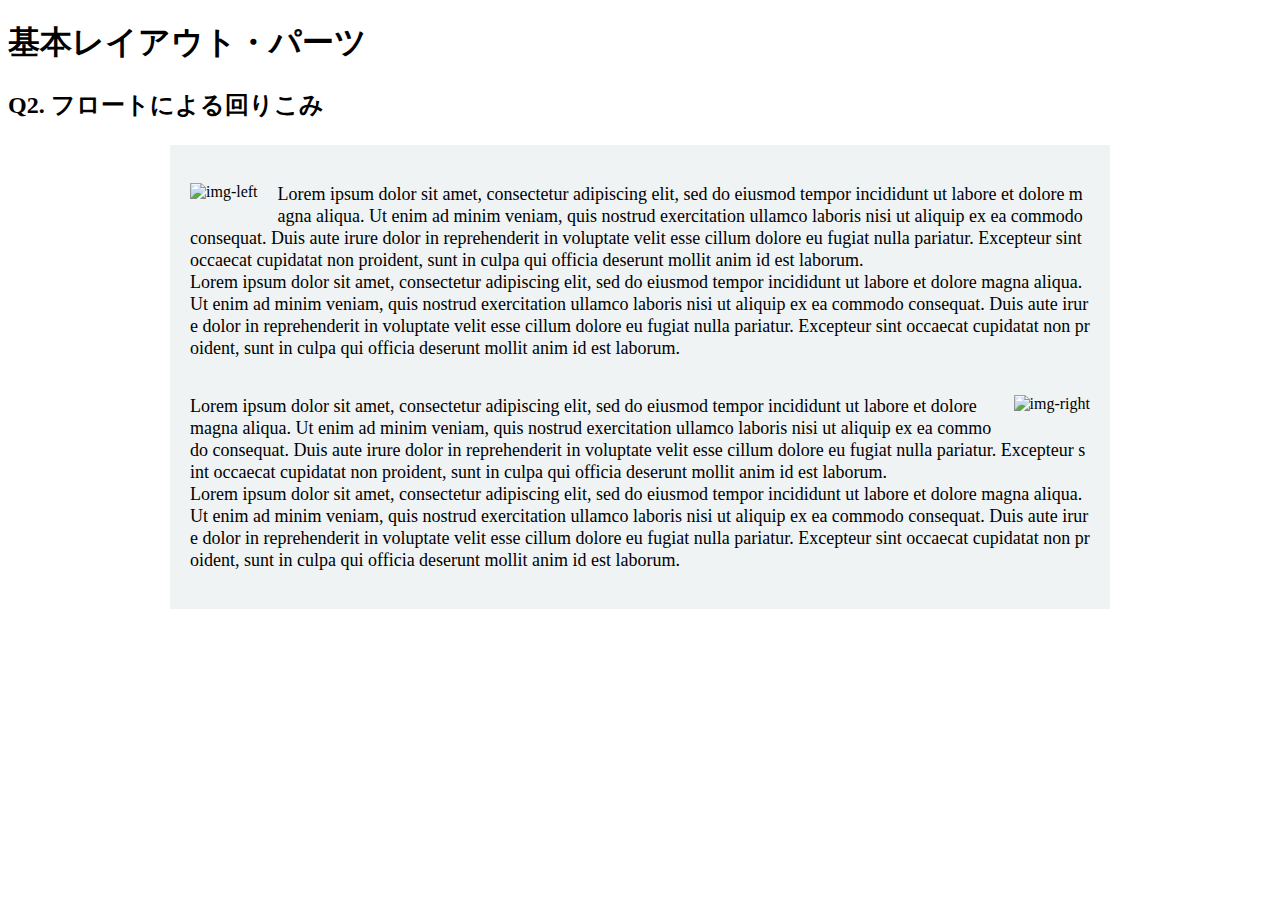
==== commit 79b60a9e: "メンターの方からいただいた内容にて修正" ====
--- a/layout_parts/q2/index.html
+++ b/layout_parts/q2/index.html
@@ -22,9 +22,9 @@
       <!-- 回答はクラスq2の要素の中に書いてね -->
       <!-- すでについてるクラスにはstyleを指定しない。styleをつける場合は自分で新たにクラスをつけること -->
       <div class="q2 q2-items">
-        <div class="q2-item">
-          <div class="image-wrap q2-image1">
-            <img src="./img/img1.jpg" alt="img1">
+        <div class="q2-item clearfix">
+          <div class="q2-image__left">
+            <img src="http://gizumo-inc.github.io/sample/front-lesson/layout_parts_new/assets/img/q2/thumb_1.jpg" alt="img-left">
           </div>
           <p class="q2-text">Lorem ipsum dolor sit amet, consectetur adipiscing elit, sed do eiusmod tempor incididunt
             ut labore et dolore magna aliqua. Ut enim ad minim veniam, quis nostrud exercitation ullamco laboris nisi ut
@@ -39,9 +39,9 @@
             anim id est laborum.
           </p>
         </div>
-        <div class="q2-item">
-          <div class="image-wrap q2-image2">
-            <img src="./img/img2.jpg" alt="img1">
+        <div class="q2-item clearfix">
+          <div class="q2-image__right">
+            <img src="http://gizumo-inc.github.io/sample/front-lesson/layout_parts_new/assets/img/q2/thumb_2.jpg" alt="img-right">
           </div>
           <p class="q2-text">
             Lorem ipsum dolor sit amet, consectetur adipiscing elit, sed do eiusmod tempor incididunt ut labore et
--- a/layout_parts/q2/css/style.css
+++ b/layout_parts/q2/css/style.css
@@ -3,38 +3,34 @@
 /* 回答はここに書いてね */
 
 /* common */
-*,
-*::before,
-*::after {
-  -webkit-box-sizing: border-box;
-          box-sizing: border-box;
-}
-
-img {
-  vertical-align: bottom;
+.clearfix::after {
+  content: "";
+  display: block;
+  clear: both;
 }
 
 .q2-items {
   width: 940px;
-  max-width: 100%;
   margin: 0 auto;
   background-color: #eff3f4;
   padding: 20px;
+  box-sizing: border-box;
 }
 
 /* image */
-.image-wrap {
-  margin-bottom: 10px;
+.image-wrap img {
+  vertical-align: bottom;
 }
 
-.q2-image1 {
+.q2-image__left {
   float: left;
   margin-right: 20px;
+  margin: 0 20px 10px 0;
 }
 
-.q2-image2 {
+.q2-image__right {
   float: right;
-  margin-left: 20px;
+  margin: 0 0 10px 20px;
 }
 
 /* text */
@@ -44,5 +40,4 @@
   word-break: break-all;
 }
 
-
 /* 回答はここに書いてね */
